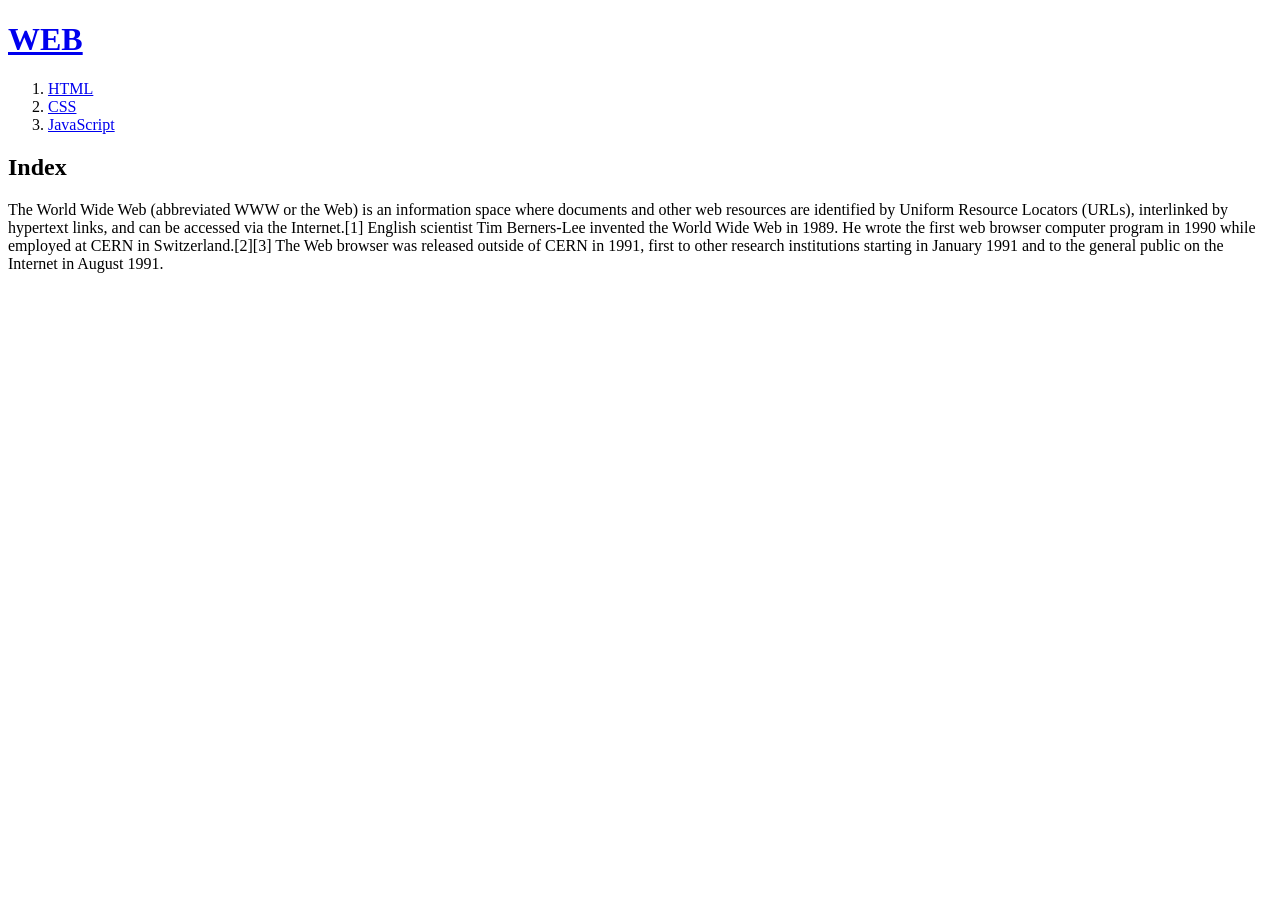
==== index.html @ 6be4c508 "웹사이트 완성!" ====
<!doctype html>
<html>
<head>
  <title>WEB1 - Welcome</title>
  <meta charset="utf-8">
</head>
<body>
  <h1><a href="index.html">WEB</a></h1>
<ol>
  <li><a href="1.html">HTML</a></li>
  <li><a href="2.html">CSS</a></li>
  <li><a href="3.html">JavaScript</a></li>
</ol>
<h2>Index</h2>
<p>
  The World Wide Web (abbreviated WWW or the Web) is an information space where documents and other web resources are identified by Uniform Resource Locators (URLs), interlinked by hypertext links, and can be accessed via the Internet.[1] English scientist Tim Berners-Lee invented the World Wide Web in 1989. He wrote the first web browser computer program in 1990 while employed at CERN in Switzerland.[2][3] The Web browser was released outside of CERN in 1991, first to other research institutions starting in January 1991 and to the general public on the Internet in August 1991.
</p>
</body>
</html>
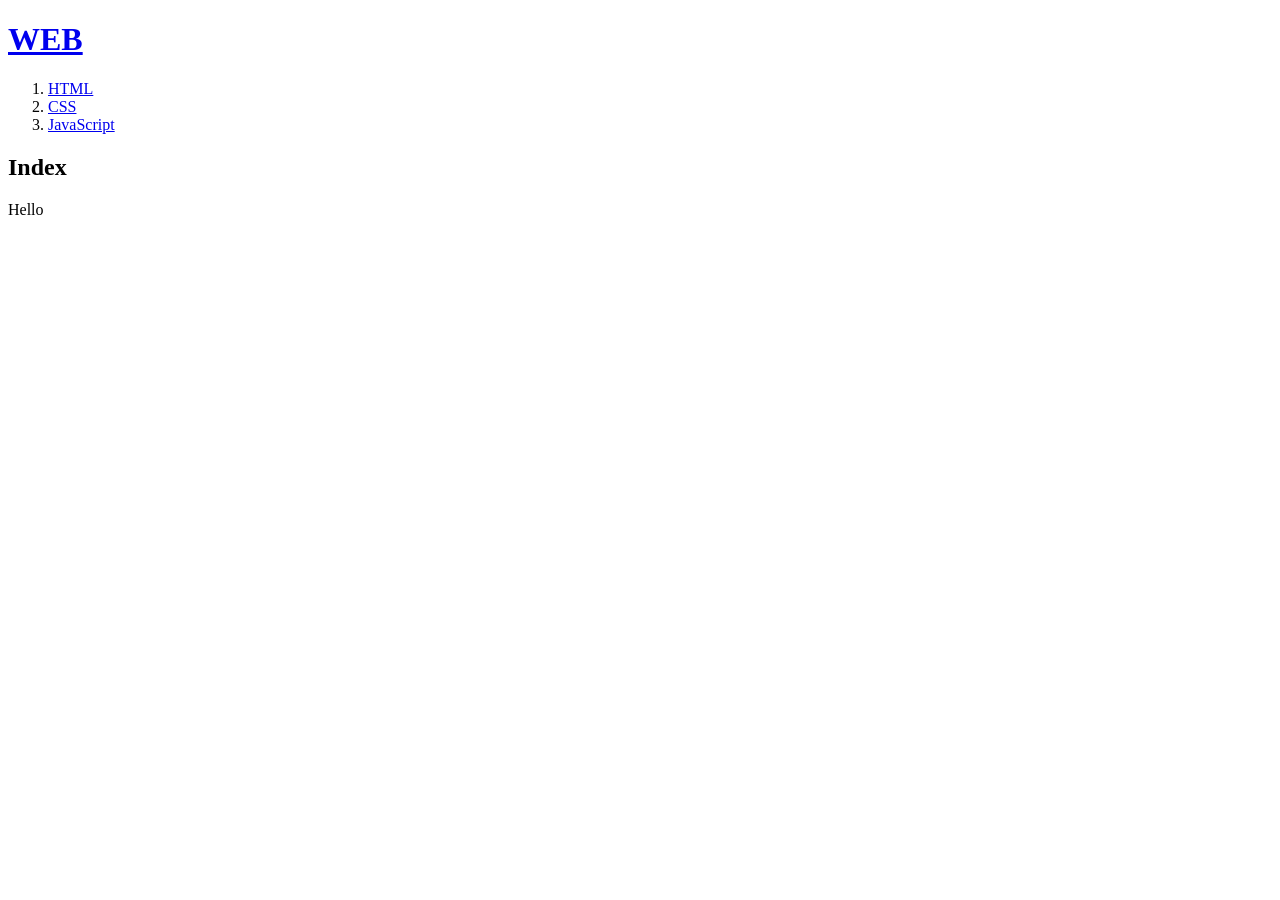
==== commit fb266327: "수정" ====
--- a/index.html
+++ b/index.html
@@ -13,7 +13,7 @@
 </ol>
 <h2>Index</h2>
 <p>
-  The World Wide Web (abbreviated WWW or the Web) is an information space where documents and other web resources are identified by Uniform Resource Locators (URLs), interlinked by hypertext links, and can be accessed via the Internet.[1] English scientist Tim Berners-Lee invented the World Wide Web in 1989. He wrote the first web browser computer program in 1990 while employed at CERN in Switzerland.[2][3] The Web browser was released outside of CERN in 1991, first to other research institutions starting in January 1991 and to the general public on the Internet in August 1991.
+  Hello
 </p>
 </body>
 </html>
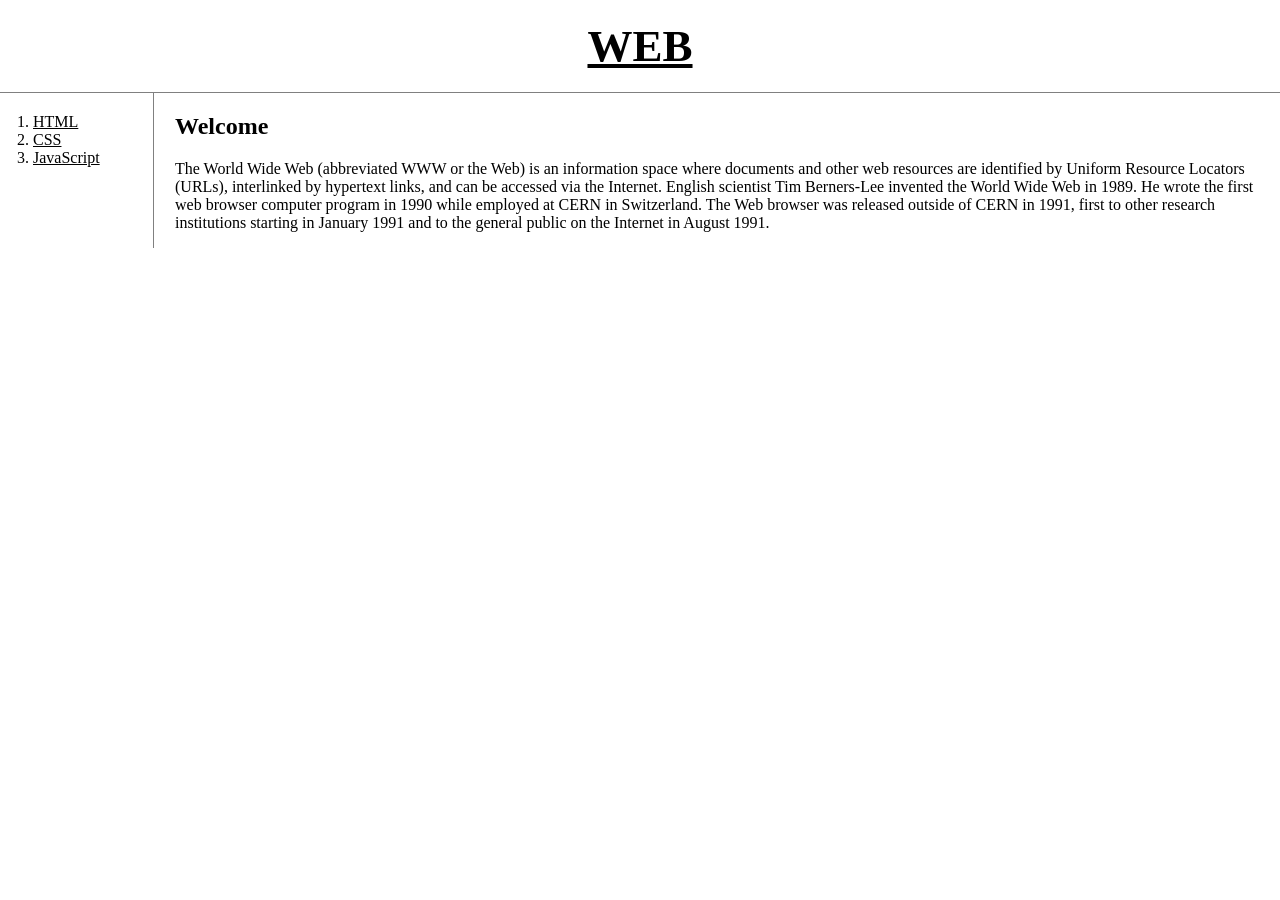
==== commit d39803bb: "CSS까지 추가함" ====
--- a/index.html
+++ b/index.html
@@ -3,17 +3,31 @@
 <head>
   <title>WEB1 - Welcome</title>
   <meta charset="utf-8">
+  <!-- Global site tag (gtag.js) - Google Analytics -->
+<script async src="https://www.googletagmanager.com/gtag/js?id=G-PR60YGHVFX"></script>
+<script>
+  window.dataLayer = window.dataLayer || [];
+  function gtag(){dataLayer.push(arguments);}
+  gtag('js', new Date());
+
+  gtag('config', 'G-PR60YGHVFX');
+</script>
+<link rel="stylesheet" href="/style.css">
 </head>
 <body>
   <h1><a href="index.html">WEB</a></h1>
-<ol>
-  <li><a href="1.html">HTML</a></li>
-  <li><a href="2.html">CSS</a></li>
-  <li><a href="3.html">JavaScript</a></li>
-</ol>
-<h2>Index</h2>
-<p>
-  Hello
-</p>
+  <div id="grid">
+    <ol>
+      <li><a href="1.html">HTML</a></li>
+      <li><a href="2.html">CSS</a></li>
+      <li><a href="3.html">JavaScript</a></li>
+    </ol>
+    <div id="article">
+      <h2>Welcome</h2>
+      <p>
+        The World Wide Web (abbreviated WWW or the Web) is an information space where documents and other web resources are identified by Uniform Resource Locators (URLs), interlinked by hypertext links, and can be accessed via the Internet. English scientist Tim Berners-Lee invented the World Wide Web in 1989. He wrote the first web browser computer program in 1990 while employed at CERN in Switzerland. The Web browser was released outside of CERN in 1991, first to other research institutions starting in January 1991 and to the general public on the Internet in August 1991.
+      </p>
+    </div>
+  </div>
 </body>
 </html>
--- a/style.css
+++ b/style.css
@@ -0,0 +1,39 @@
+body{
+  margin:0;
+}
+a {
+  color:black;
+}
+h1 {
+  font-size:45px;
+  text-align: center;
+  border-bottom:1px solid gray;
+  margin:0;
+  padding:20px;
+}
+ol {
+  border-right:1px solid gray;
+  width:100px;
+  margin:0;
+  padding:20px;
+}
+#grid{
+  display:grid;
+  grid-template-columns: 150px 1fr;
+}
+#grid ol{
+  padding-left:33px;
+}
+#grid #article{
+  padding-left: 25px;
+}
+@media(max-width:800px){
+  #grid{
+    display:block;
+  }
+  ol {
+    border-right:none;
+  }
+  h1 {
+    border-bottom:none;
+}
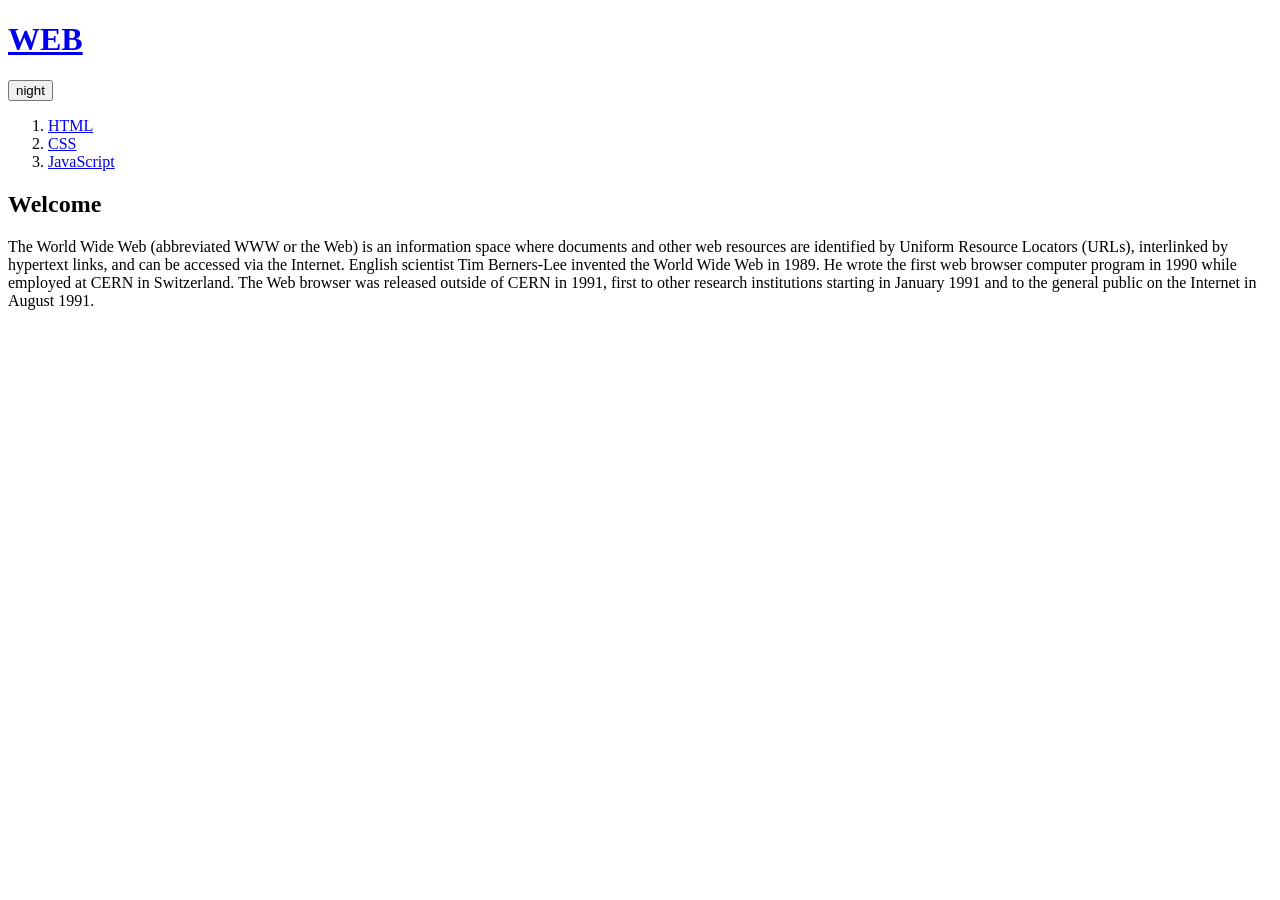
==== commit 9e1bcbfd: "Javascript까지 배움" ====
--- a/index.html
+++ b/index.html
@@ -10,12 +10,18 @@
   function gtag(){dataLayer.push(arguments);}
   gtag('js', new Date());
 
-  gtag('config', 'G-PR60YGHVFX');
-</script>
-<link rel="stylesheet" href="/style.css">
+  gtag('config', 'G-PR60YGHVFX');</script>
+
+<script src="https://ajax.googleapis.com/ajax/libs/jquery/3.6.0/jquery.min.js"></script>
+<script src="colors.js"></script>
+
+<link rel="stylesheet" href="style.css">
 </head>
 <body>
   <h1><a href="index.html">WEB</a></h1>
+  <input type="button" value="night" onclick="
+      nighDayHandler(this)
+    ">
   <div id="grid">
     <ol>
       <li><a href="1.html">HTML</a></li>
--- a/style.css
+++ b/style.css
@@ -1,4 +1,4 @@
-body{
+/* body{
   margin:0;
 }
 a {
@@ -36,4 +36,4 @@
   }
   h1 {
     border-bottom:none;
-}
+} */
